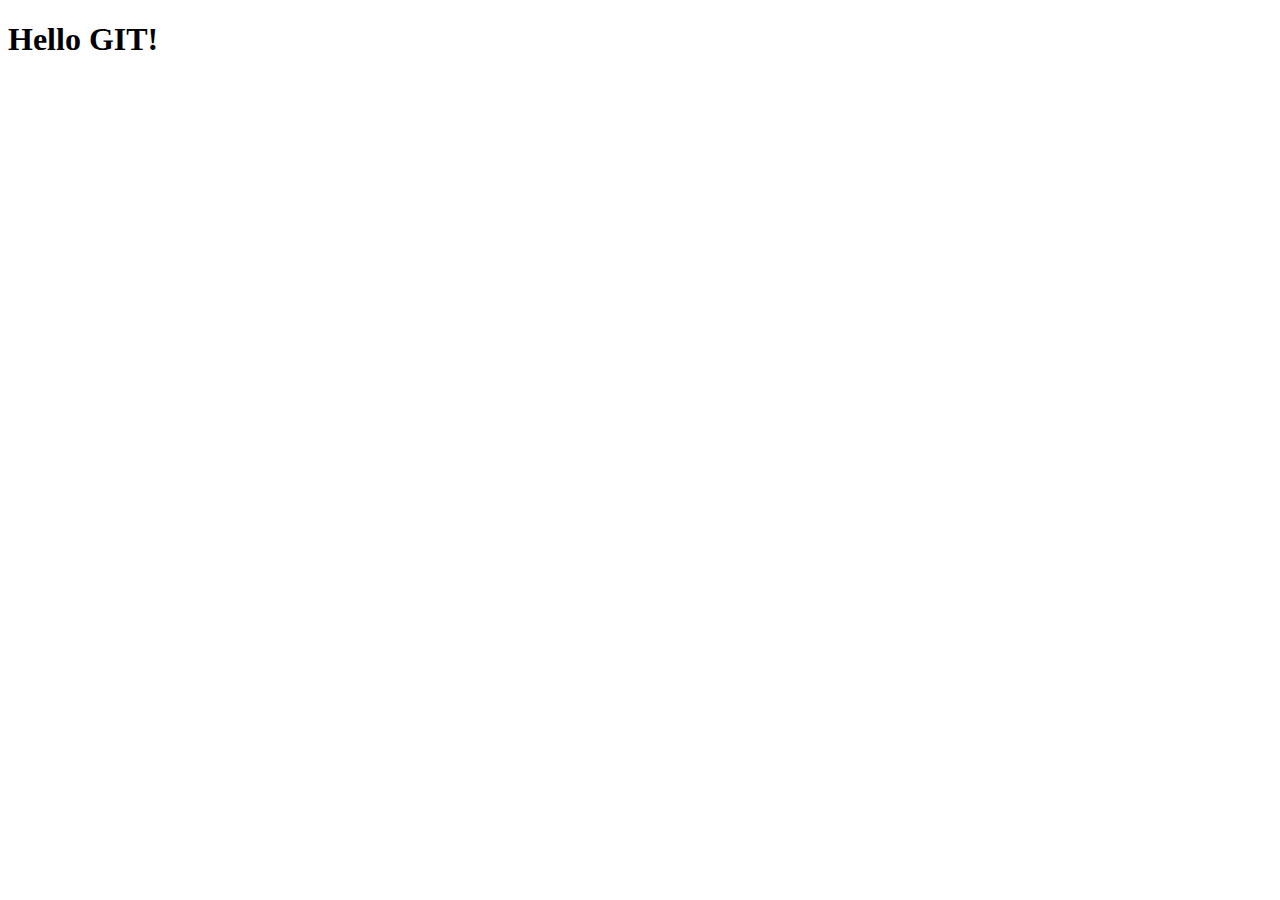
==== index.html @ 8a051ce6 "first commit" ====
<!DOCTYPE html>
<html lang="en">
<head>
    <meta charset="UTF-8">
    <meta http-equiv="X-UA-Compatible" content="IE=edge">
    <meta name="viewport" content="width=device-width, initial-scale=1.0">
    <title>Git course</title>
    <style>
        {
            margin: 0;
            padding: 0;
        }
    </style>
</head>
<body>
    <h1>Hello GIT!</h1>
</body>
</html>
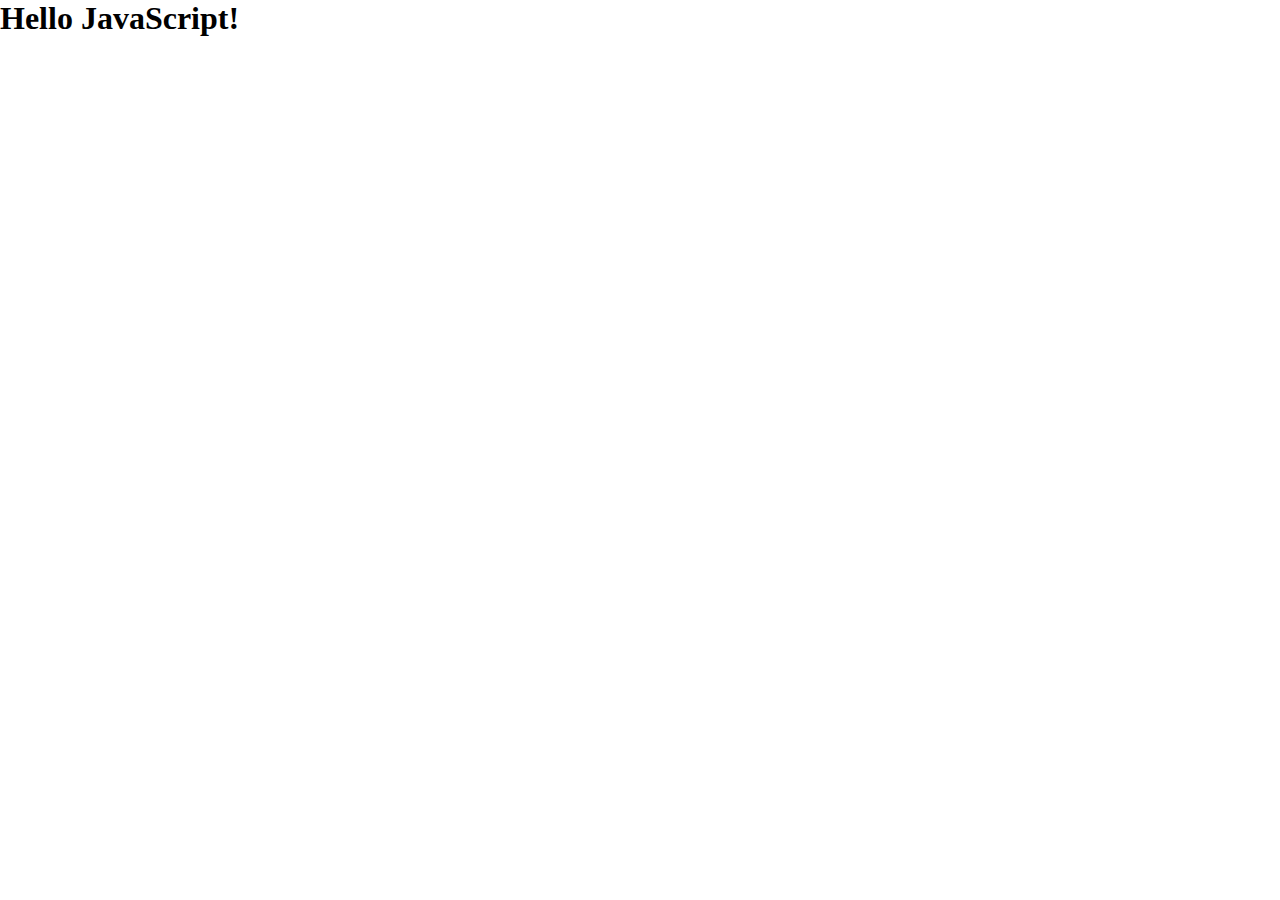
==== commit b40a4d5f: "index.html fix" ====
--- a/index.html
+++ b/index.html
@@ -6,7 +6,7 @@
     <meta name="viewport" content="width=device-width, initial-scale=1.0">
     <title>Git course</title>
     <style>
-        {
+        * {
             margin: 0;
             padding: 0;
         }
@@ -15,4 +15,5 @@
 <body>
     <h1>Hello GIT!</h1>
 </body>
+<script src="script.js"></script>
 </html>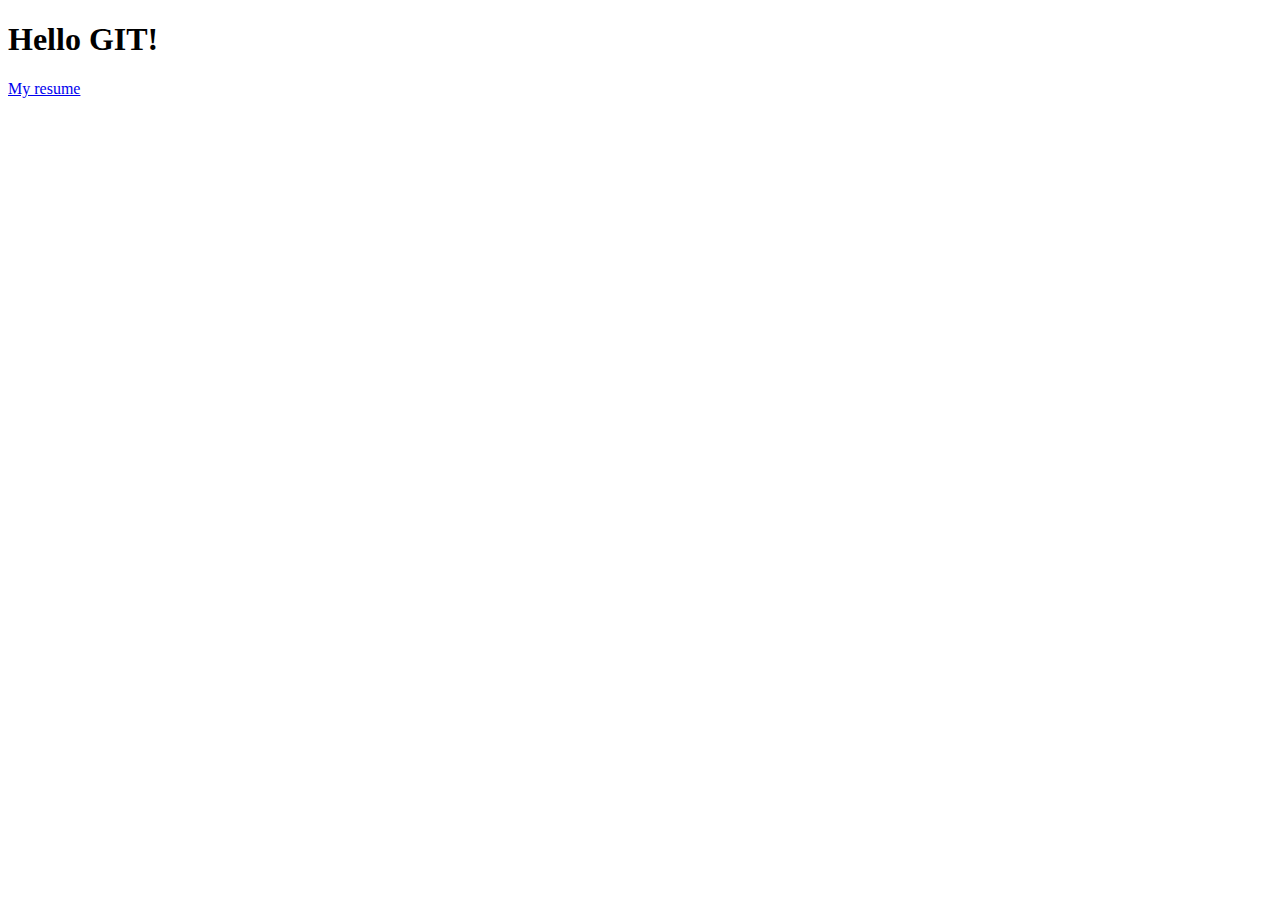
==== commit db21d235: "todo list" ====
--- a/index.html
+++ b/index.html
@@ -5,15 +5,10 @@
     <meta http-equiv="X-UA-Compatible" content="IE=edge">
     <meta name="viewport" content="width=device-width, initial-scale=1.0">
     <title>Git course</title>
-    <style>
-        * {
-            margin: 0;
-            padding: 0;
-        }
-    </style>
 </head>
 <body>
     <h1>Hello GIT!</h1>
+    <a href="resume.html">My resume</a>
+    <div id="test"></div>
 </body>
-<script src="script.js"></script>
 </html>